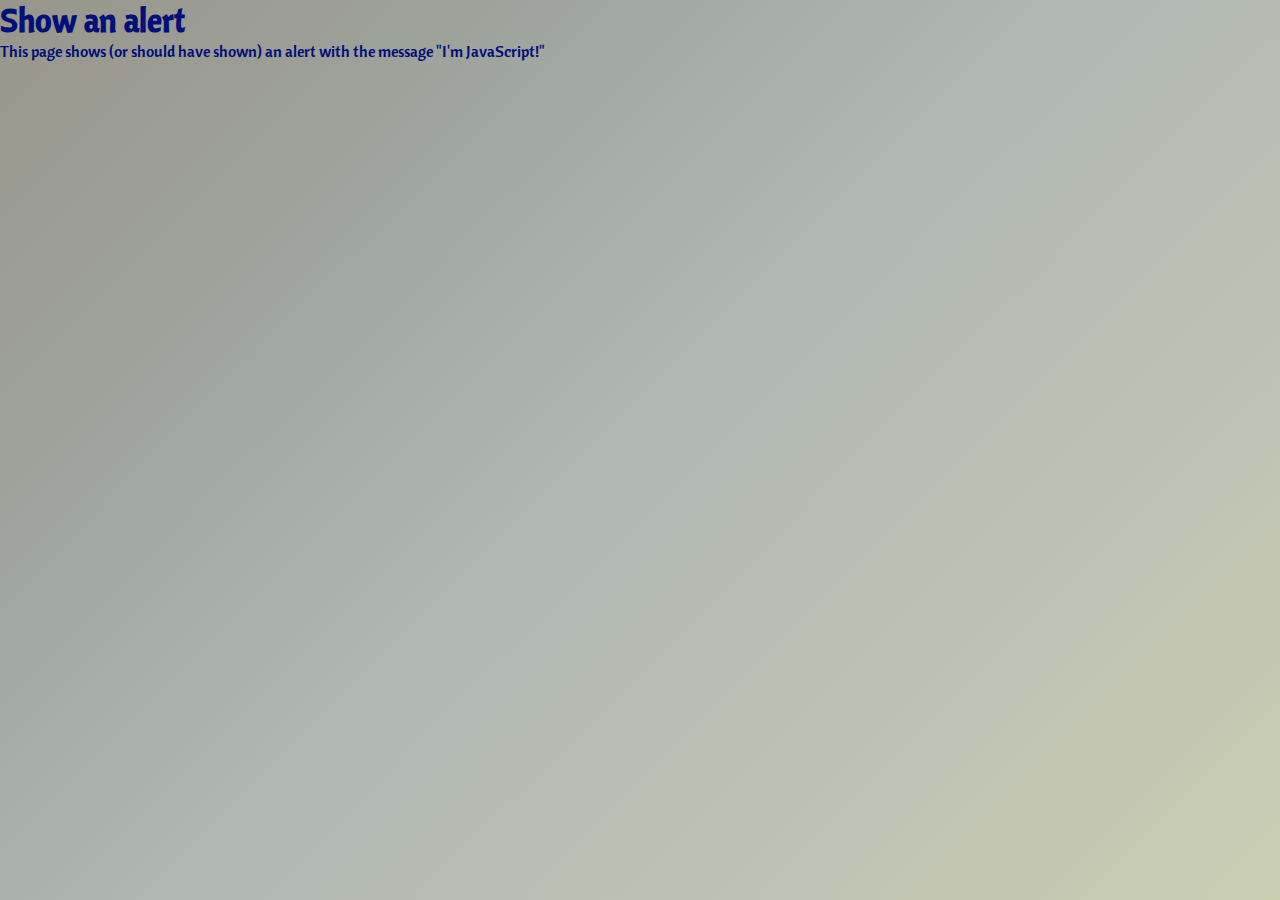
==== 01.Hello_World/index.html @ ec9748f2 "First commit." ====
<!DOCTYPE html>
<html lang="en">
<head>
    <meta charset="UTF-8">
    <title>Chapter 01 - Hello, World!</title>
    <link rel="stylesheet" href="../00.Assets/styles/style-reset.css">
    <link rel="stylesheet" href="../00.Assets/styles/styles.css">
</head>
<body>
<h1>Show an alert</h1>
<p>This page shows (or should have shown) an alert with the message "I'm JavaScript!"</p>
<script>
    alert("I'm JavaScript");
</script>

</body>
</html>
---- 00.Assets/styles/styles.css ----
/* This stylesheet contains global styling for all sites in this collection */
/* General Styles */
* {
    box-sizing: border-box;
}

html, body {
    height: 100%;
    margin: 0;
    padding: 0;
}

@font-face {
    font-family: 'CantoraTTF';
    src: url('../../00.Assets/fonts/cantora/CantoraOne-Regular.ttf') format('truetype'); /* TTF font */
    /* You can include additional font formats for better browser support */
    src: url('../../00.Assets/fonts/cantora/cantoraone-regular-webfont.woff') format('woff');
url('../../00.Assets/fonts/cantora/cantoraone-regular-webfont.woff2') format('woff2');
url('../../00.Assets/fonts/cantora/CantoraOne-Regular.eot') format('embedded-opentype');
}

body {
    /*border: 4px solid blue;*/
    background: linear-gradient(315deg, #caceb1, #bec2b4, #b1b8b3, #9fa49e, #98968b) fixed;
    font-family: CantoraTTF, sans-serif;
    color: #011078;
}

.emphasized {
    font-weight: bold;
    /* You can add more styles here for emphasis */
  }


h1 {
    font-size: 32px;
}


h2 {
    font-size: 24px;
}

p, h4 {
    font-size: 16px;
    }

h6 {
    display: none;
}
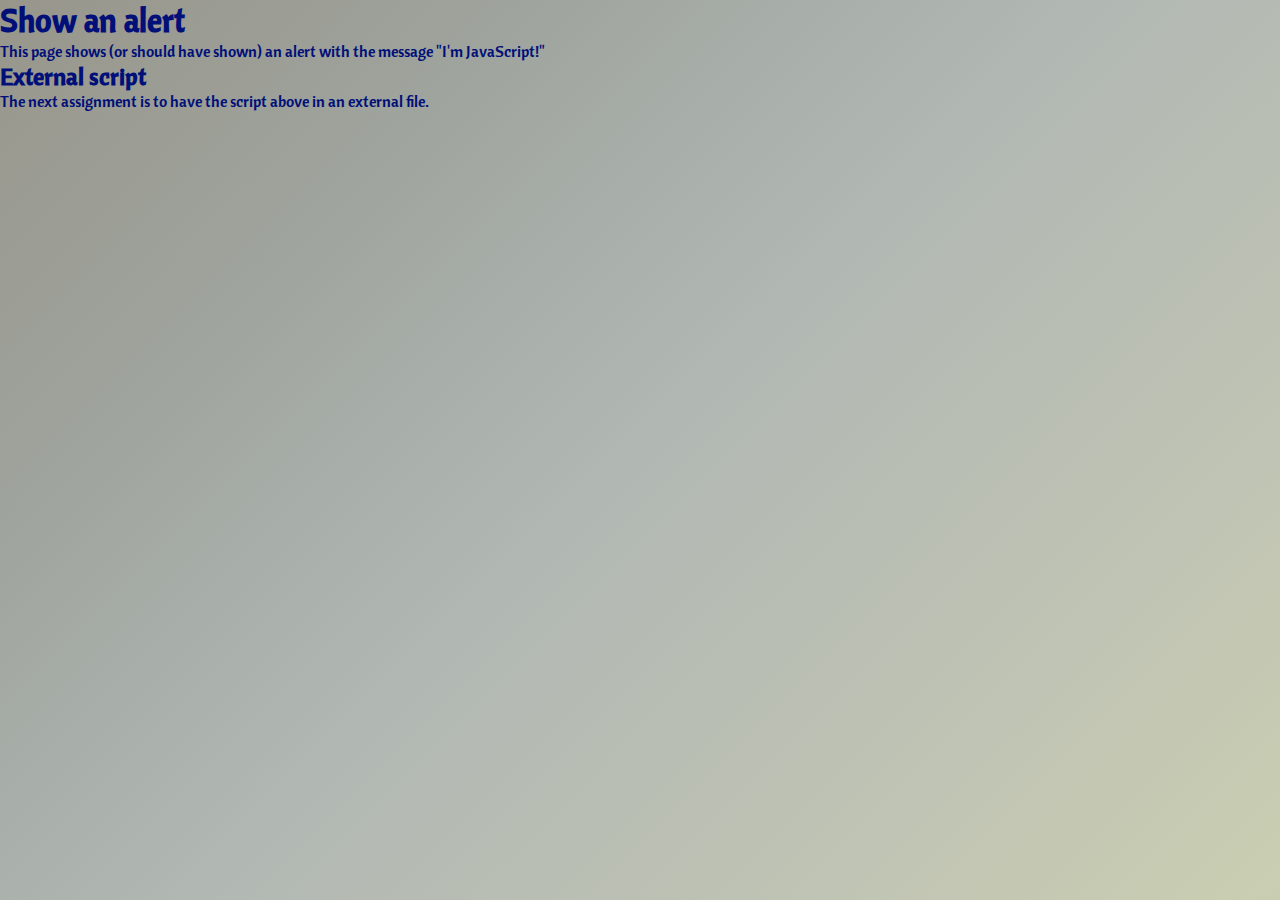
==== commit 0575c952: "Finished part 1. Hello World." ====
--- a/01.Hello_World/index.html
+++ b/01.Hello_World/index.html
@@ -10,8 +10,10 @@
 <h1>Show an alert</h1>
 <p>This page shows (or should have shown) an alert with the message "I'm JavaScript!"</p>
 <script>
-    alert("I'm JavaScript");
+    alert("I'm JavaScript, called inline.");
 </script>
-
+<h2>External script</h2>
+<p>The next assignment is to have the script above in an external file.</p>
+<script src="01Script.js"></script>
 </body>
 </html>